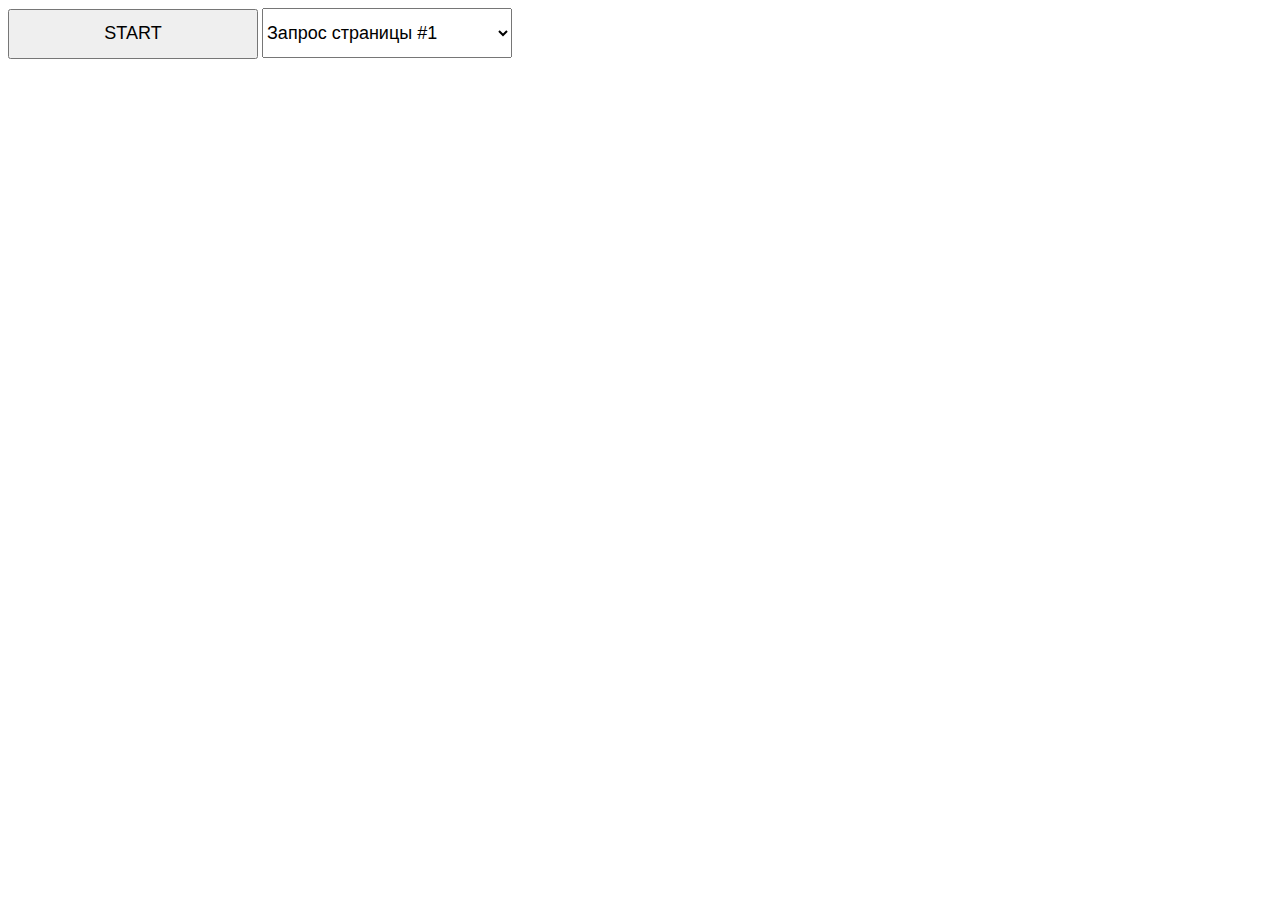
==== Task-4/index.html @ 644098c7 "Upload" ====
<!DOCTYPE html>
<html lang="en">
<head>
  <meta charset="UTF-8">
  <meta http-equiv="X-UA-Compatible" content="IE=edge">
  <meta name="viewport" content="width=device-width, initial-scale=1.0">
  <title>Document</title>
</head>
<body>
  <section>
    <button id="btn" class="btn">START </button>
    <select id="page" class="btn">
      <option value="1">Запрос страницы #1</option>
      <option value="2">Запрос страницы #2</option>
    </select>
    <span id="result2"></span>
    <span id="result1" class="output"></span>
  </section>
  <style>
.output{
  display: block;
font-size: 22px;
color:blueviolet;
width: 550px;
}
h2{
color: black;
font-size: 32px;
}

.btn{
width: 250px;
height: 50px;
font-size: 18px;
}

.cart {
display: flex;
justify-content: space-between;
}

  </style>
  <script src="./script.js"></script>
</body>
</html>
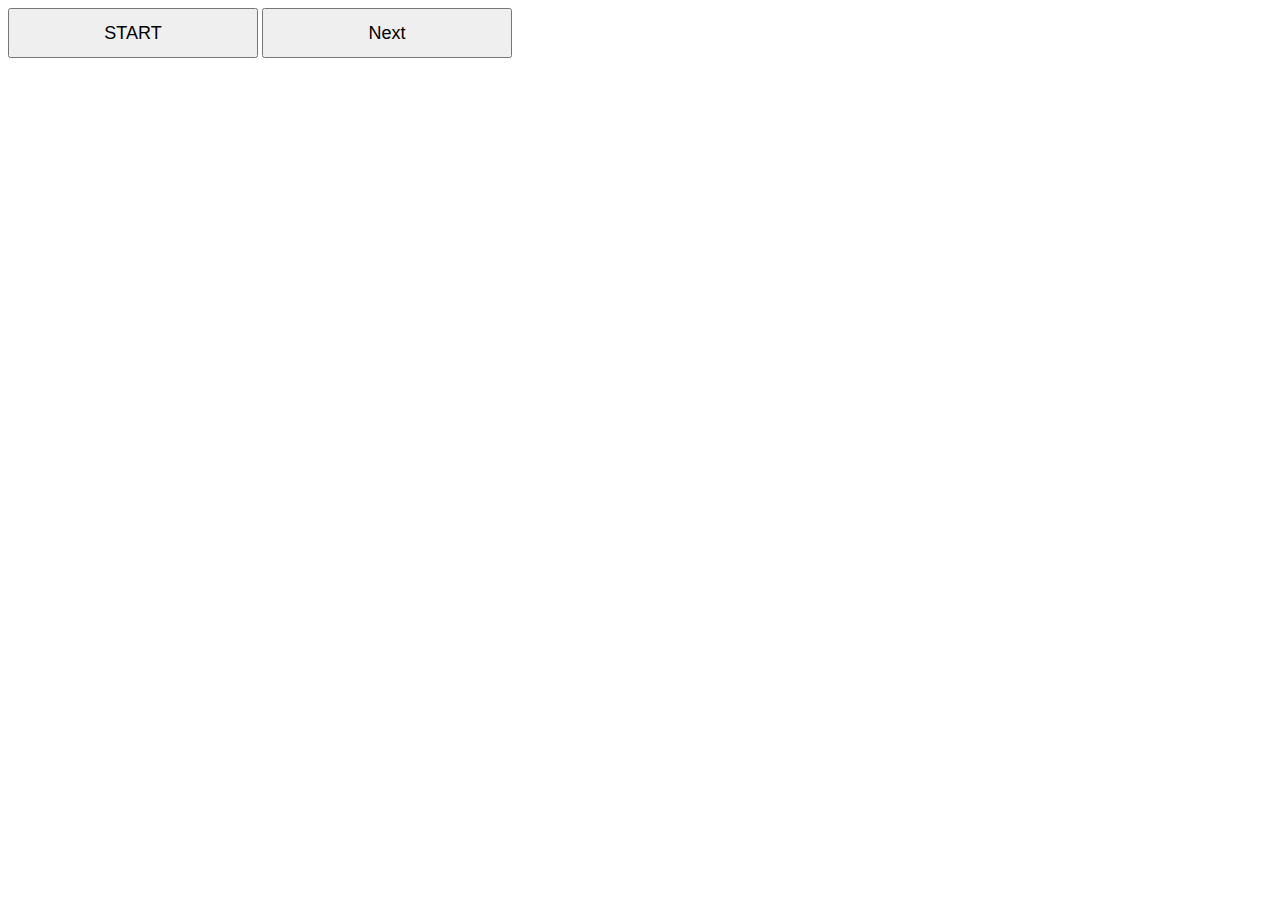
==== commit d4ec6d5e: "fix" ====
--- a/Task-4/index.html
+++ b/Task-4/index.html
@@ -7,12 +7,11 @@
   <title>Document</title>
 </head>
 <body>
-  <section>
-    <button id="btn" class="btn">START </button>
-    <select id="page" class="btn">
-      <option value="1">Запрос страницы #1</option>
-      <option value="2">Запрос страницы #2</option>
-    </select>
+  <section id="main">
+    <div id="nav-bar" class="nav-bar">
+      <button id="btn" class="btn">START </button>
+      <button class="btn" id="npage">Next</button>
+    </div>
     <span id="result2"></span>
     <span id="result1" class="output"></span>
   </section>
@@ -34,9 +33,13 @@
 font-size: 18px;
 }
 
+.nav-bar {
+padding-bottom: 30px;
+}
 .cart {
 display: flex;
 justify-content: space-between;
+border: 1px solid;
 }
 
   </style>
